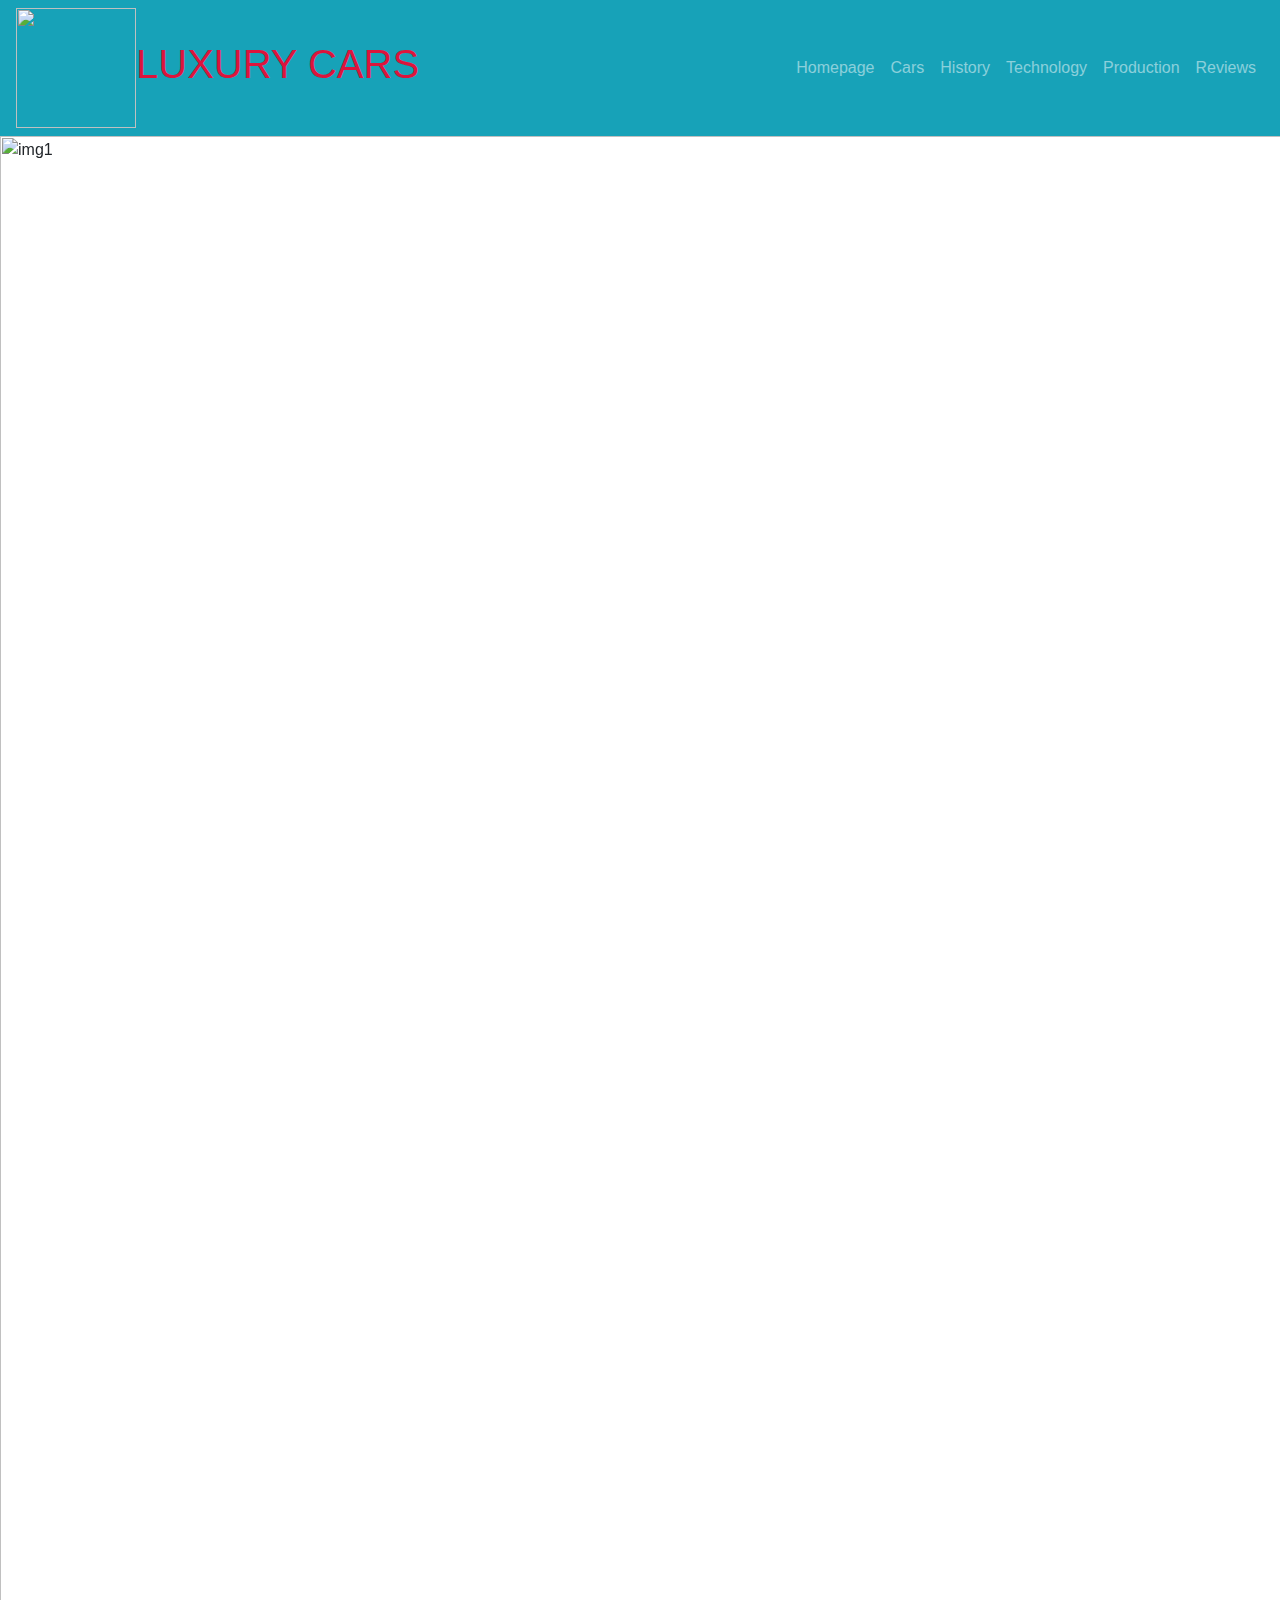
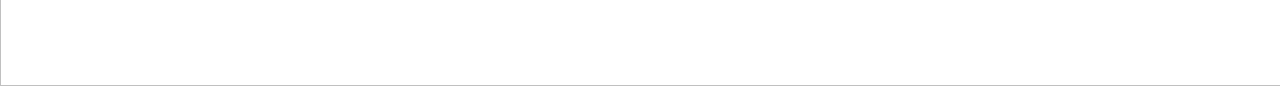
==== index.html @ 4069c02e "web" ====
<html>
    <head>
        <link href="./bootstarp.css" rel="stylesheet">
        <link rel="stylesheet" href="https://cdn.jsdelivr.net/npm/bootstrap@4.6.2/dist/css/bootstrap.min.css">
        <script src="https://cdn.jsdelivr.net/npm/jquery@3.6.4/dist/jquery.slim.min.js"></script>
        <script src="https://cdn.jsdelivr.net/npm/popper.js@1.16.1/dist/umd/popper.min.js"></script>
        <script src="https://cdn.jsdelivr.net/npm/bootstrap@4.6.2/dist/js/bootstrap.bundle.min.js"></script>
        
    </head>
    <body>
        <div>
        <nav class="navbar navbar-dark bg-info  navbar-expand-lg">
             <img src="./Images/Logo " style="width: 120;height: 120;">
             <h1 style="color:crimson;">LUXURY CARS</h1>
            <div class="ml-auto">
            <ul class="navbar-nav">
              <li class="nav-list "><a class="nav-link" href="home.html">Homepage</a></li>
                <li class="nav-list "><a class="nav-link" href="cars.html">Cars</a></li>
                <li class="nav-list "><a class="nav-link" href="History.html">History</a></li>
                <li class="nav-list "><a class="nav-link" href="technology.html">Technology</a></li>
                <li class="nav-list "><a class="nav-link" href="Production.html">Production</a></li>
                <li class="nav-list "><a class="nav-link" href="Reviews.html">Reviews</a></li>

            </ul>
            </div>
        </nav>
    </div>
    <div class="container-fluid">
        <div class="row">
            <div class="carousel slide" id="myslider" data-ride="carousel">
                <div class="carousel-inner" id="myslider">
                    <div class="carousel-item active">
                        <img src="./Images/BMW.jpg" alt="img1" width="1550px">
                       
                    </div>
                    <div class="carousel-item">
                        <img src="./Images/ODI.jpg" alt="img2" width="1550px">
                        
                    </div>
                    <div class="carousel-item">
                        <img src="./Images/Img1.jpg" alt="img3" width="1550px">
                    </div>
                </div>
            </div>
        </div>
    </div>

    <script>
        $('.carousel').carousel({
            interval: 2000
        })
    </script>
    </body>
</html>
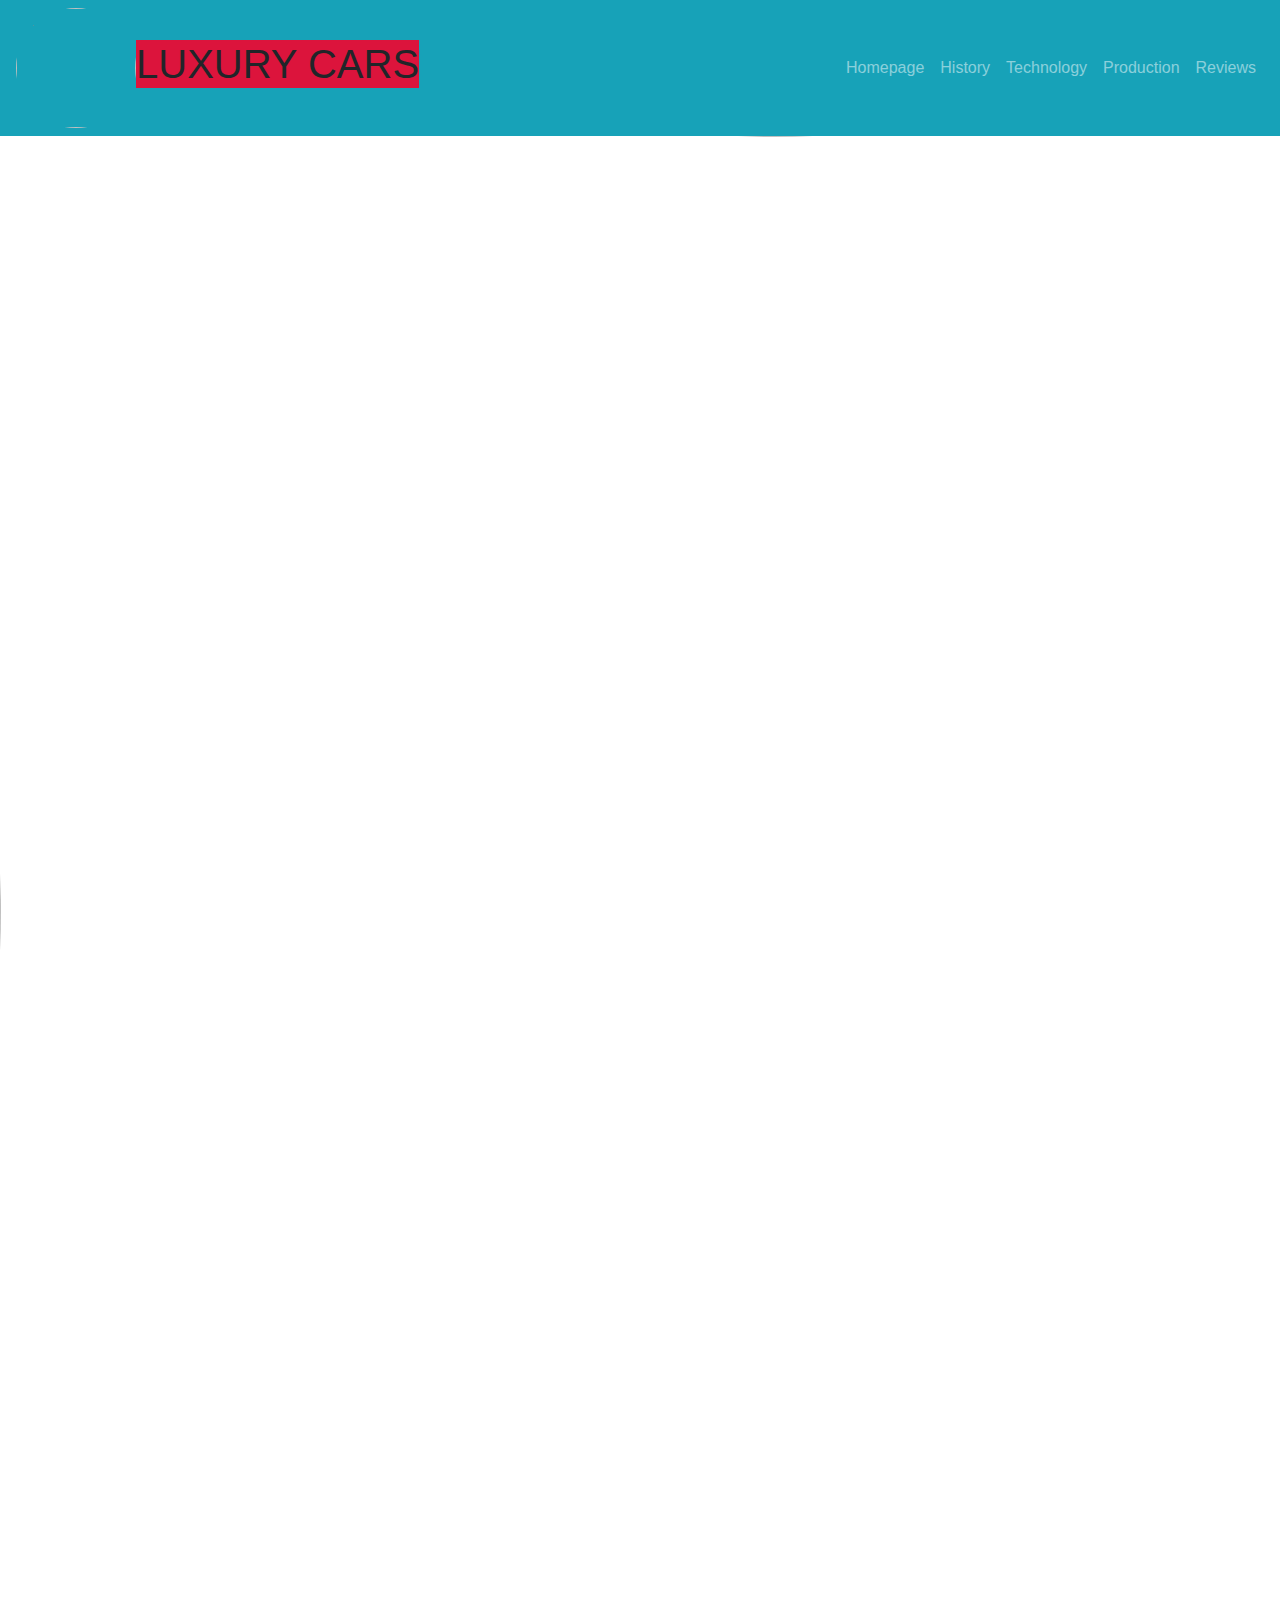
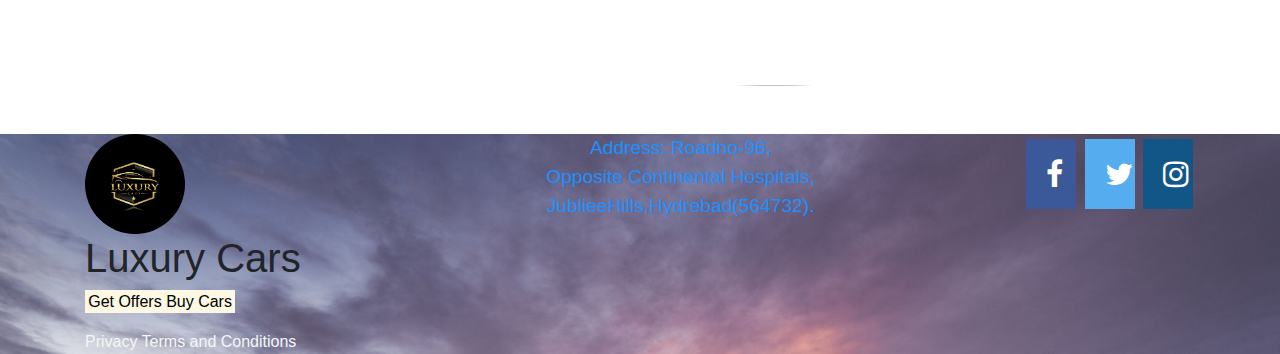
==== commit c26d2dc4: "okie" ====
--- a/index.html
+++ b/index.html
@@ -5,18 +5,19 @@
         <script src="https://cdn.jsdelivr.net/npm/jquery@3.6.4/dist/jquery.slim.min.js"></script>
         <script src="https://cdn.jsdelivr.net/npm/popper.js@1.16.1/dist/umd/popper.min.js"></script>
         <script src="https://cdn.jsdelivr.net/npm/bootstrap@4.6.2/dist/js/bootstrap.bundle.min.js"></script>
-        
+        <link rel="stylesheet" href="https://cdnjs.cloudflare.com/ajax/libs/font-awesome/4.7.0/css/font-awesome.min.css">
+        <link href="./1.css" rel="stylesheet">
+
     </head>
     <body>
         <div>
         <nav class="navbar navbar-dark bg-info  navbar-expand-lg">
              <img src="./Images/Logo " style="width: 120;height: 120;">
-             <h1 style="color:crimson;">LUXURY CARS</h1>
+             <h1 style="background-color: crimson;">LUXURY CARS</h1>
             <div class="ml-auto">
             <ul class="navbar-nav">
               <li class="nav-list "><a class="nav-link" href="home.html">Homepage</a></li>
-                <li class="nav-list "><a class="nav-link" href="cars.html">Cars</a></li>
-                <li class="nav-list "><a class="nav-link" href="History.html">History</a></li>
+              <li class="nav-list "><a class="nav-link" href="History.html">History</a></li>
                 <li class="nav-list "><a class="nav-link" href="technology.html">Technology</a></li>
                 <li class="nav-list "><a class="nav-link" href="Production.html">Production</a></li>
                 <li class="nav-list "><a class="nav-link" href="Reviews.html">Reviews</a></li>
@@ -43,12 +44,36 @@
                 </div>
             </div>
         </div>
-    </div>
-
-    <script>
-        $('.carousel').carousel({
-            interval: 2000
-        })
-    </script>
+    </div><br><br>
+        <footer style="background-image: url(./images/Img-21.jpg); background-size: cover;">
+            <div class="container">
+                <div class="row">
+                    <div class="col-4">
+                        <img src="./images/Logo" width="100px">
+                        <h1>Luxury Cars</h1>
+            <p><mark>Get Offers Buy Cars</mark></p>
+            <div>
+            <a href="#" style="color: whitesmoke;">Privacy</a>
+            <a href="#" style="color: whitesmoke;">Terms and Conditions</a>
+        </div>
+        
+        </div>
+        <div class="col-4">
+        <div style="text-align:center; float: right;">
+            <p style="color:dodgerblue; font-size:larger;">Address: Roadno-96,<br>Opposite Continental Hospitals,<br>
+                 JublieeHills,Hydrebad(564732).       
+            </p>
+           </div>  
+        </div>
+        <div class="col-4">
+            <div style="float: right;">
+                <a href="#" class="fa fa-facebook"></a>
+                <a href="#" class="fa fa-twitter"></a>
+                <a href="#" class="fa fa-instagram"></a>
+            </div>
+        </div>
+                </div>
+            </div>
+        </footer>
     </body>
 </html>--- a/1.css
+++ b/1.css
@@ -0,0 +1,43 @@
+.fa {
+  padding: 20px;
+  font-size: 30px;
+  width: 50px;
+  text-align: center;
+  text-decoration: none;
+  margin: 5px 2px;
+}
+
+.fa:hover {
+    opacity: 1.5;
+}
+
+.fa {
+  padding: 20px;
+  font-size: 30px;
+  width: 50px;
+  text-align: center;
+  text-decoration: none;
+  margin: 5px 2px;
+}
+
+.fa:hover {
+    opacity: 0.7;
+}
+
+.fa-facebook {
+  background: #3B5998;
+  color: white;
+}
+
+.fa-twitter {
+  background: #55ACEE;
+  color: white;
+}
+.fa-instagram {
+    background: #125688;
+    color: white;
+  }
+
+  img {
+    border-radius: 50%;
+  }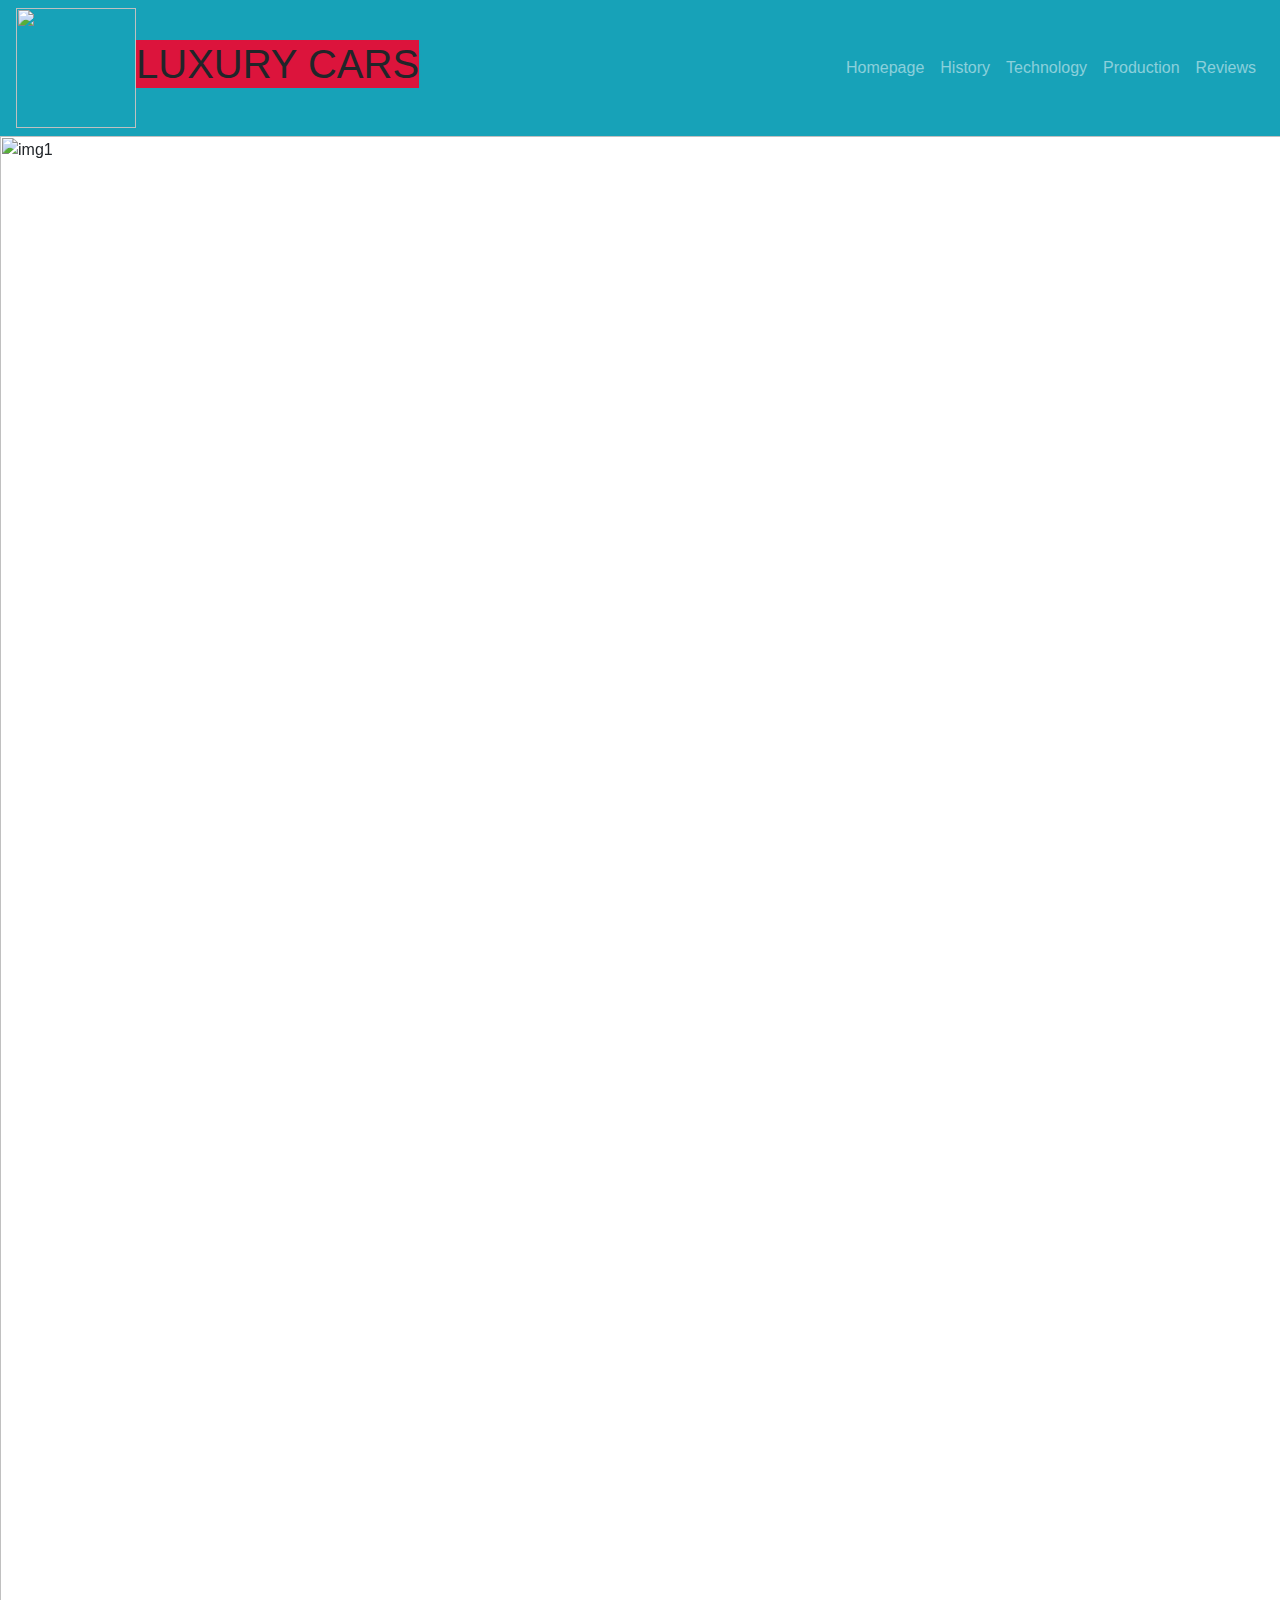
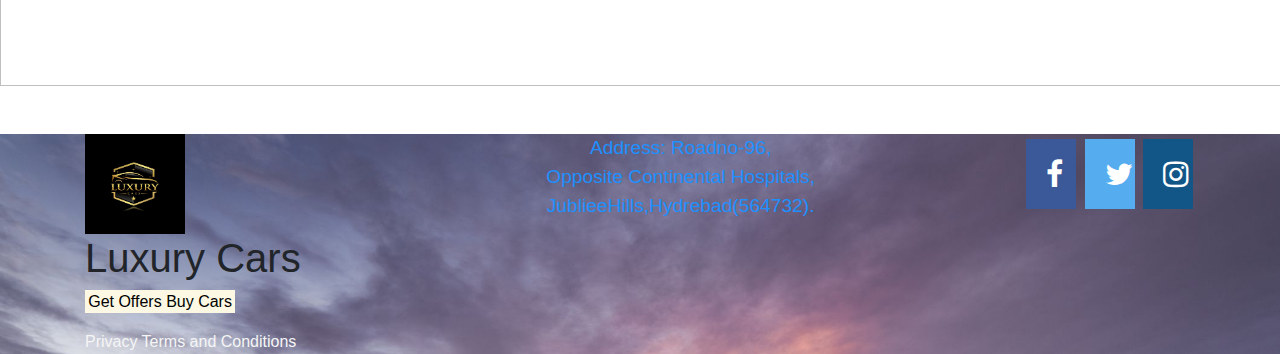
==== commit e810320e: "okie" ====
--- a/index.html
+++ b/index.html
@@ -7,6 +7,7 @@
         <script src="https://cdn.jsdelivr.net/npm/bootstrap@4.6.2/dist/js/bootstrap.bundle.min.js"></script>
         <link rel="stylesheet" href="https://cdnjs.cloudflare.com/ajax/libs/font-awesome/4.7.0/css/font-awesome.min.css">
         <link href="./1.css" rel="stylesheet">
+       
 
     </head>
     <body>
@@ -16,14 +17,16 @@
              <h1 style="background-color: crimson;">LUXURY CARS</h1>
             <div class="ml-auto">
             <ul class="navbar-nav">
-              <li class="nav-list "><a class="nav-link" href="home.html">Homepage</a></li>
-              <li class="nav-list "><a class="nav-link" href="History.html">History</a></li>
-                <li class="nav-list "><a class="nav-link" href="technology.html">Technology</a></li>
-                <li class="nav-list "><a class="nav-link" href="Production.html">Production</a></li>
-                <li class="nav-list "><a class="nav-link" href="Reviews.html">Reviews</a></li>
+              <li class="nav-item "><a class="nav-link" href="home.html">Homepage</a></li>
+              <li class="nav-item"><a class="nav-link" href="History.html">History</a></li>
+              <li class="nav-list "><a class="nav-link" href="technology.html">Technology</a></li>
+              <li class="nav-item "><a class="nav-link" href="Production.html">Production</a></li>
+              <li class="nav-item "><a class="nav-link" href="Reviews.html">Reviews</a></li>
 
             </ul>
             </div>
+
+            
         </nav>
     </div>
     <div class="container-fluid">
--- a/1.css
+++ b/1.css
@@ -38,6 +38,4 @@
     color: white;
   }
 
-  img {
-    border-radius: 50%;
-  }+ 